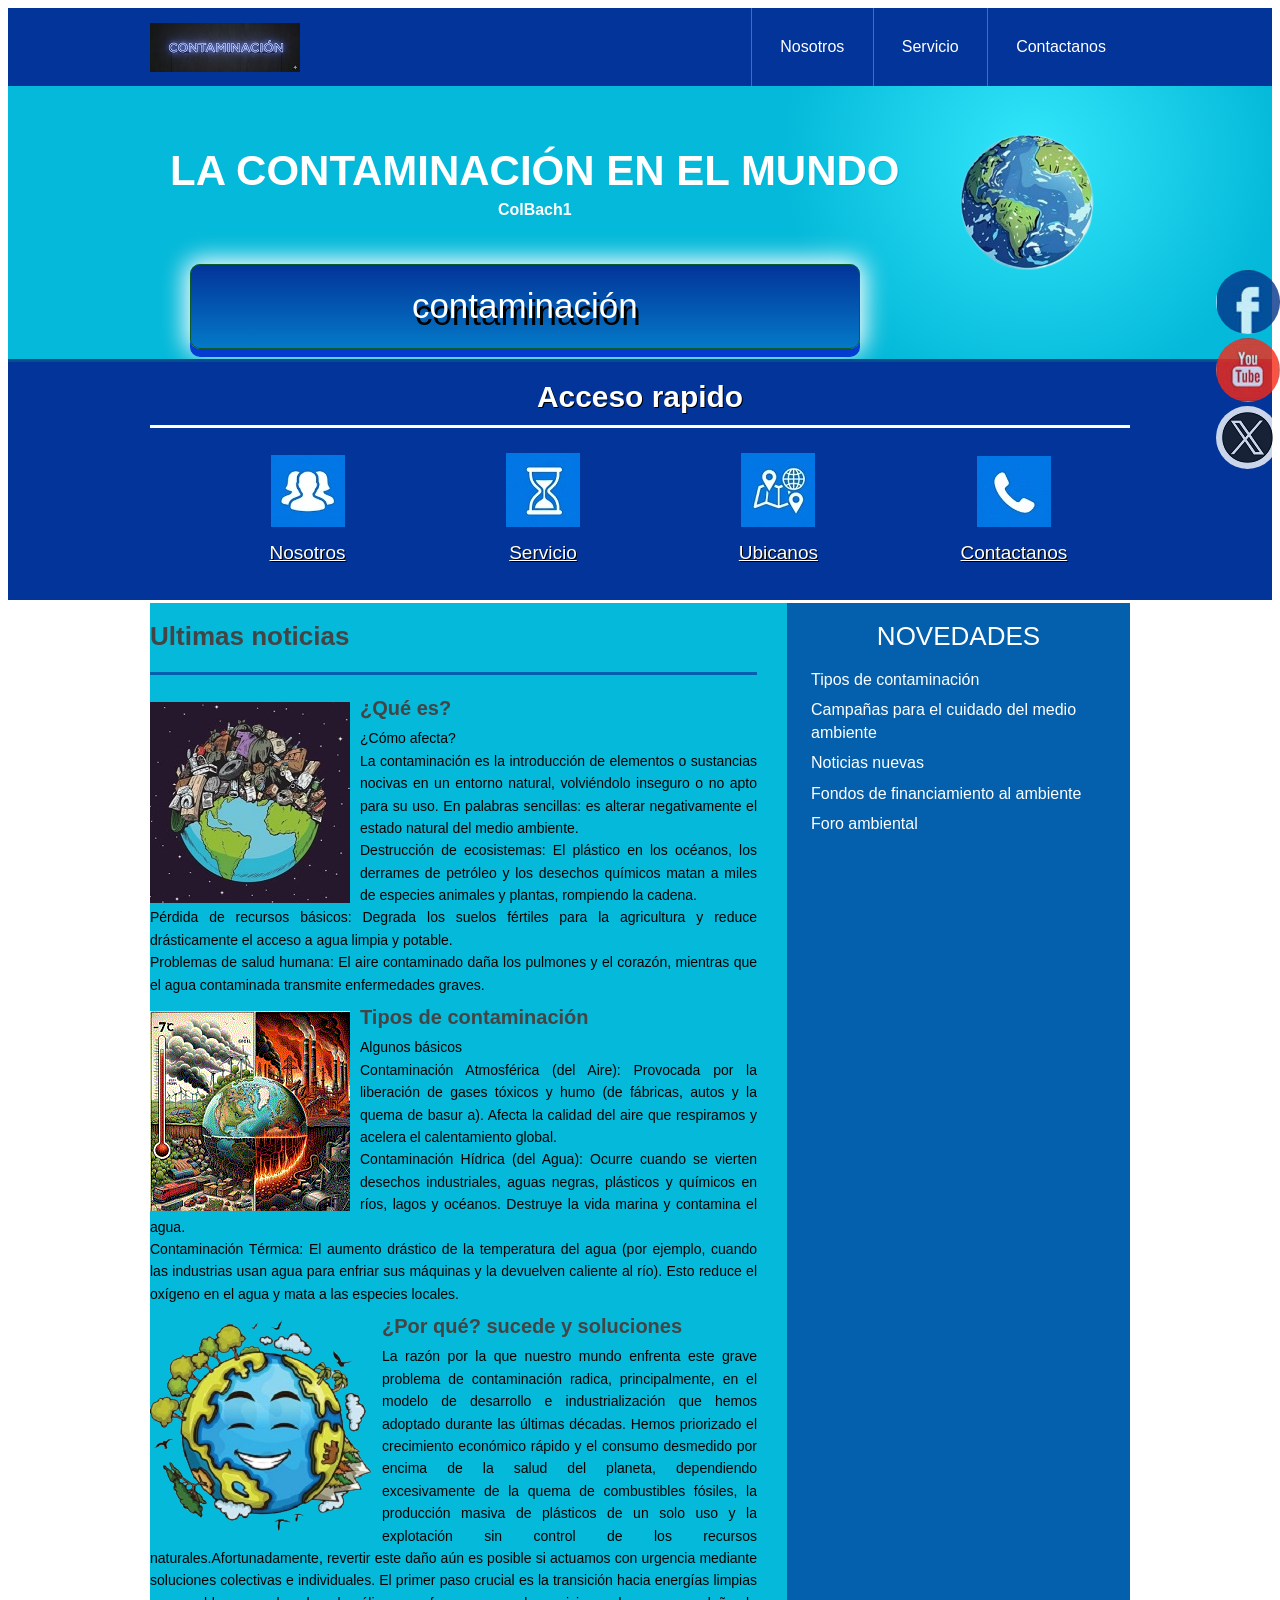
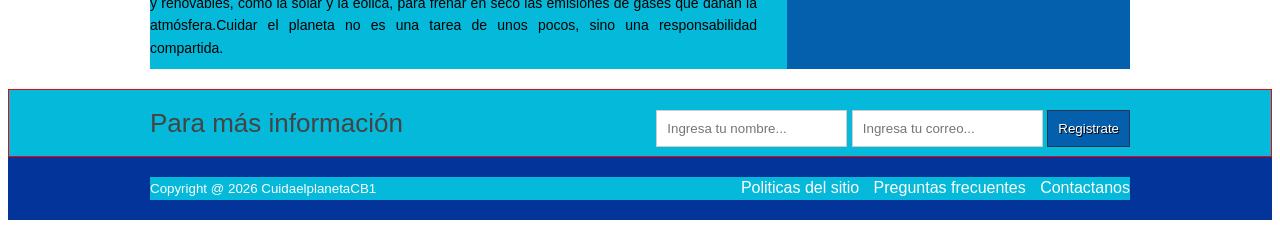
==== index.html @ 24564f10 "Add files via upload" ====
<!DOCTYPE html>
<html lang="es">
<head> 
	<meta charset="UTF-8">
	<title>Proyecto final</title>
    <link rel="stylesheet" href="estilo.css">
</head>
<body>
 <header class="encabezado" role="banner">
 	<div class="contenedor">
 		<a href="https://www.ventas@chapomart.com.mx" class="logo">
 			<img src="imagen/logo1.jpg" alt="logotipo de la tienda">
 		</a>
 		<nav role ="navigation">
 			<ul>
 				<li><a href="nosotros.html">Nosotros</a></li>
 				<li><a href="servicio.html">Servicio</a></li>
 				<li><a href="contactanos.html">Contactanos</a></li>
 			</ul>
 		</nav>
 	</div>
 </header>
 <!--fin-->
 <div class="presentacion">
 	<div class="contenedor">
 		<div class="introduccion-presentacion">
 			<h1>LA CONTAMINACIÓN EN EL MUNDO <br><span>ColBach1</span></h1>
 			<a href="https://www.unep.org/es" class="aprender-mas">contaminación</a>
 		</div>
 		<img src="imagen/mundo.png" alt="tienda de flores">
 	</div>
 </div> 
    <!-- fin de presentacion-->
 <section class="acceso-rapido">
 		<div class="contenedor">
 			<h2>Acceso rapido</h2>
              <ul>
                
 				<figure>
 					<a href="#"><img src="imagen/nost.jpg" alt="Nosotros"></a>
 					<figcaption><h3><a href="nosotros.html">Nosotros</a></h3></figcaption>
 				</figure>
 				<figure>
 					<a href="#"><img src="imagen/serv.jpg" alt="Servicio"></a>
 					<figcaption><h3><a href="servicio.html">Servicio</a></h3></figcaption>
 				</figure>
 				<figure>
 					<a href="#"><img src="imagen/ubi.jpg" alt="Ubicanos"></a>
 					<figcaption><h3><a href="https://www.google.com/maps/place/Colegio+de+Bachilleres+Plantel+1+El+Rosario/@19.5117377,-99.20085,17z/data=!3m1!4b1!4m6!3m5!1s0x85d202a570f7eb97:0xdfb9239b4225f8d!8m2!3d19.5117327!4d-99.1982751!16s%2Fg%2F1hm3b6tvs?entry=ttu&g_ep=EgoyMDI2MDYxMC4wIKXMDSoASAFQAw%3D%3D">Ubicanos</a></h3></figcaption>
 				</figure>
 				<figure>
 					<a href="#"><img src="imagen/cont.jpg" alt="Contactanos"></a>
 					<figcaption><h3><a href="contactanos.html">Contactanos</a></h3></figcaption>
 				</figure>
                </ul>
 		</div>
 	</section>  
    <!-- ---------fin -->
 	<div class="bloque-contenido">
 		<div class="contenedor">
 			<main class="articulos" role="main">
 				<h2>Ultimas noticias</h2>
 				<article>
 					<img src="imagen/mundo2.jpg" alt="Gardenia">
 					<h1><a href="https://ayudaenaccion.org/blog/sostenibilidad/tipos-contaminacion-ambiental/">¿Qué es?</a></h1>
 					<p>¿Cómo afecta?<br>La contaminación es la introducción de elementos o sustancias nocivas en un entorno natural, volviéndolo inseguro o no apto para su uso. En palabras sencillas: es alterar negativamente el estado natural del medio ambiente. <br></óptima>Destrucción de ecosistemas: El plástico en los océanos, los derrames de petróleo y los desechos químicos matan a miles de especies animales y plantas, rompiendo la cadena.<br>Pérdida de recursos básicos: Degrada los suelos fértiles para la agricultura y reduce drásticamente el acceso a agua limpia y potable.<br>Problemas de salud humana: El aire contaminado daña los pulmones y el corazón, mientras que el agua contaminada transmite enfermedades graves.
 					</p>
 				</article>
 				<article>
 					<img src="imagen/tipos.gif" alt="Rosa roja">
 					<h1><a href="https://www.naturalizaeducacion.org/blog/tipos-de-contaminacion">Tipos de contaminación</a></h1>
                    <p>Algunos básicos<br>Contaminación Atmosférica (del Aire): Provocada por la liberación de gases tóxicos y humo (de fábricas, autos y la quema de basur a). Afecta la calidad del aire que respiramos y acelera el calentamiento global.<br>Contaminación Hídrica (del Agua): Ocurre cuando se vierten desechos industriales, aguas negras, plásticos y químicos en ríos, lagos y océanos. Destruye la vida marina y contamina el agua.<br>Contaminación Térmica: El aumento drástico de la temperatura del agua (por ejemplo, cuando las industrias usan agua para enfriar sus máquinas y la devuelven caliente al río). Esto reduce el oxígeno en el agua y mata a las especies locales. 
                    <p>
                        
                    </p> 					
 				</article>
 				<article>
 					<img src="imagen/sano.png" alt="Girasoles">
 					<h1><a href="https://www.cleanipedia.com/ar/sustentabilidad/como-prevenir-la-contaminacion-ambiental.html">¿Por qué? sucede y soluciones</a></h1>
 					<p>La razón por la que nuestro mundo enfrenta este grave problema de contaminación radica, principalmente, en el modelo de desarrollo e industrialización que hemos adoptado durante las últimas décadas. Hemos priorizado el crecimiento económico rápido y el consumo desmedido por encima de la salud del planeta, dependiendo excesivamente de la quema de combustibles fósiles, la producción masiva de plásticos de un solo uso y la explotación sin control de los recursos naturales.Afortunadamente, revertir este daño aún es posible si actuamos con urgencia mediante soluciones colectivas e individuales. El primer paso crucial es la transición hacia energías limpias y renovables, como la solar y la eólica, para frenar en seco las emisiones de gases que dañan la atmósfera.Cuidar el planeta no es una tarea de unos pocos, sino una responsabilidad compartida.
 					</p>
 				</article>
 			</main>
            <aside class="complementario" role="complementary">
         <h2>NOVEDADES</h2>
         <ul>
            <li><a href="https://www.fundacionaquae.org/wiki/tipos-contaminacion/">Tipos de contaminación </a></li>
            <li><a href="https://nuevaescuelamexicana.sep.gob.mx/contenido/coleccion/una-campana-a-favor-del-medio-ambiente/">Campañas para el cuidado del medio ambiente</li>
            <li><a href="https://www.milenio.com/temas/medio-ambiente">Noticias nuevas</a></li>
            <li><a href="https://www.finanzassostenibles.hacienda.gob.mx/es/finanzassostenibles/fondos">Fondos de financiamiento al ambiente</a></li>
            <li><a href="https://www.foroambiental.net/">Foro ambiental </a></li>
         </ul>
      </aside>
     </div>
 	</div> 
<!-- FIN DE BLOQUE-CONTENIDO -->
<section class="suscripcion">
    <div class="contenedor">
        <h2>Para más información</h2>
        <form action="#">
            <input type="text" name="nombre" placeholder="Ingresa tu nombre..." required>
            <input type="email" name="email" placeholder="Ingresa tu correo..." required>
            <input type="submit" name="valor" value="Registrate">
        </form>
    </div>
</section> <!-- FIN SUSCRIPCION -->
<footer class="piedepagina" role="contentinfo">
    <div class="contenedor">
        <small>Copyright @ 2026 CuidaelplanetaCB1</small>
        <nav>
            <ul>
                <li><a href="politicas.html">Politicas del sitio</a></li>
                <li><a href="preguntas.html">Preguntas frecuentes</a></li>
                <li><a href="contactanos.html">Contactanos</a></li>
            </ul>
        </nav>
    </div>
</footer>
           <!--  fin pie de pagina  -->
<div class="social">
    <a href="https://www.facebook.com/share/g/1CqZy1xTTB/" title="FaceBook"><img src="imagen/face.jpg" alt="facebook"></a>
    <a href="https://youtu.be/duBY-GUZYfk?si=_qmvv1hHy2WJ5f_q" title="Youtube"><img src="imagen/you.jpg" alt="youtube"></a>
    <a href="https://x.com/GizmodoES/status/2067765084638654863?s=20" title="twitter"><img src="imagen/icontwit.jpg" alt="twitter"></a>
</div>
  <!--  fin social -->
</body>
</html>
---- estilo.css ----
*{
box-sizing:border-box;
}
body{
font-size:16px;
font-family: arial,helveltica,sans-serif;
line-height: 1.4em; 
}

.contenedor{
    width: 980px;
    margin: 0 auto;
}

.encabezado{ 
background: #023499; 
overflow: hidden;
}
.logo{
    float: left;
   position: relative;
    top: 15px; 
}
.encabezado nav{ 
float: right; 
}
.encabezado nav ul{ 
margin: 0;
padding: 0;
list-style: none;
}
.encabezado nav ul li{ 
display: inline-block;
/*background: red;*/
margin-right: -4px;
}
.encabezado nav ul li a{ 
display: block;
color: #fff;
padding: 28px;
border-left: 1px solid #696969;
text-decoration: none;
}
/*cambio de color*/
.encabezado nav ul li a:hover{ 
background: ##04b9d9;
}
/*------------------------------------
PRESENTACION
-------------------------------------*/ 
.presentacion{
  /*background: yellow;*/
  background: radial-gradient(250px at 81% 25%, #32e6fa, #04b9d9);
  overflow: hidden;
  border-bottom: 3px solid #044e8b; 
}  
.introduccion-presentacion{
    float: left;
}
.introduccion-presentacion h1{
    color: #fff;
    font-size: 2.625em;  /*16px  1em  42px  ?*/
    text-shadow: 1px 1px 0px #04b9d9;
    text-align: center;
    margin-top: 70px;
    margin-bottom: 40px;
    margin-left: 20px;
   line-height: 0.7em; /*interlineado  */
} 
.introduccion-presentacion h1 span{
    color: #fff;
    font-size: 0.38em; /*42px = 2.62em 16px = ? =0.38*/
}
/*------------aprender------------mas*/
a.aprender-mas{
    font-size: 2.1875em;
    border: 1px solid #0d5c25;
    padding: 30px 50px;
    /*background: yellow;*/
    display: block;
    text-align: center;
    margin: 10px 40px;
    color: #fff;
    text-decoration: none;
    text-shadow: 3px 7px 0 #000;
    border-radius: 10px;
    background: linear-gradient(to top, #0479c7, #023499);
    box-shadow: 0 8px 0 0 #043bd1,
                0 0 25px 5px #fff;
} 
a.aprender-mas:hover{
    box-shadow: 0 0 25px 5px #000;
}
.presentacion img{
    float: right;
    position: relative;
    top: 30px;
}
/*****************************************************************
/*------------Acceso-rapido------------*/
.acceso-rapido{
    background: #023499;
    overflow: hidden;
    border-bottom: 3px solid #fff;
}
.acceso-rapido h2 {
    color: #fff;
    font-size: 1.87em;
    text-shadow: 1px 1px 0 #000;
    text-align: center;
    border-bottom: 3px solid #fff;
    padding-bottom: 16px;
}
.acceso-rapido figure{
    display: inline-block;
    text-align: center;
    width: 25%;
    margin: 0 -4px 0 0;
    padding: 0px;
}
.acceso-rapido h3{
   font-size: 1.1875em;
    margin-top: 9px;
    margin-bottom: 20px; 
}
.acceso-rapido h3 a{
    color: #fff;
    text-shadow: 1px 1px 0 #000;
    font-weight: normal;
}
.acceso-rapido h3 a:hover{
    text-decoration: none;
}
/*---------bloque contenido----------*/
.bloque-contenido{
    overflow: hidden; /*2
    margin-top: 25px; /** complemenatario 6  **/
}
.bloque-contenido .contenedor{  /*3**/
    display: table;  */
}
.articulos { /** 1 **/
    /*float: left;  /*elim 3 */
    background: #04b9d9;
    width: 65%; /*elimi  3*/
  display: table-cell;  /*3*/
  padding-right: 30px; /* 4*/
}
.articulos article{  /* 10   */
    margin-bottom: 10px;
}
.articulos h2{  /**4**/
    color: #444444;
    font-size: 1.625em;
    border-bottom: 3px solid #0460ad;
    padding-bottom: 25px;
}
.articulos img{  /**5**/
    float: left;
    margin-right: 10px;
    position: relative; /*  10  */
    top: 5px;           /*   10 */
}
.articulos article h1{  /**6**/
    font-size: 1.25em;  /*20/16 = 1.25em*/
    /*margin: 0; ** 8  *** quitar 8 poner 9*/
    margin: 8px 0 8px 0;  /*** 9 ****/
}
.articulos article h1 a{  /**7**/ 
    color: #444444;  /*HTML incluir href*/
    text-decoration: none;
}
.articulos article h1 a:hover{  /**8**/ 
    text-decoration: underline;
}
.articulos article p{  /** 9 **/ 
    margin: 0;
    text-align: justify;
    font-size: 0.875em; /*** 14/16 = 0.875 ***/
}
.complementario{    /*   1  */
    background: #0460ad;
    width: 35%; 
    display: table-cell; 
    padding: 0 20px 20 px; /***2**laterales sup e inf*/
}
.complementario h2{   /** 2  **/
    font-size: 1.625em;  /* 26/16 em*/ 
    color: #fff;
    font-weight: normal;
    text-align: center;
}
.complementario ul{   /** 3  **/
    margin: 0;
    padding: 0;
    list-style: none;
}
.complementario ul li{ /*** 4 ***/
    background: url("imagen/icon.png") no-repeat left center;
    padding-left: 24px;
    margin-bottom: 8px;
}
.complementario ul li a{ /*** 5 ***/
    color: #fff;
    text-decoration: none;
}
.complementario ul li a:hover{ /*** 6 ***/
    color: #04b9d9;
    text-decoration: underline; /* ir a bloque-conteniodo*/
}
/***********************************************************************/
/************** suscripcion */
.suscripcion{  /**1***/
    overflow: hidden;
    border: 1px solid red;  /**2 *** elim**/
    background: #04b9d9;   /***2***/
    margin-top: 20PX;  /*** 2  B  ****/
}
.suscripcion h2{ /***2***/
    float: left;
    font-size: 1.625em; /*26/16  */
    color: #444444;
    font-weight: normal;
}
.suscripcion form{  /***2***/
    float: right;
    position: relative; /** 2 a ***/
    top: 20px;   /***  2  a   ****/
}
.suscripcion form input{   /***3  ***/
    border: 1px solid #cccccc;
    padding: 10px;
}
.suscripcion form input[type="submit"]{ /*** 4   ***/
    border: 1px solid #22314d;
    padding: 10px;
    background: #0460ad;
    color: #fff;
    text-shadow: 1px 1px 0 #000;
    box-shadow: 0 -1px 0px 0 #93badc insert;
}
.suscripcion form input[type="submit"]:hover{ /*** 5   ***/
    background: #0460ad;
}
/***********pie de pagina**************/
.piedepagina{   /**1 **/
    background: #023499;
    padding: 20px 0; /*** 7  c  */
}
.piedepagina .contenedor{   /**2  **/
    display: table;
}
.piedepagina small{  /***3  ***/
    display: table-cell;
    background: #04b9d9;  /*  elim  7 a **/
    color: #fff;  /** 4 **/
}
.piedepagina nav{ /**** 4  ***/
    display: table-cell;
    background: #04b9d9;  /*** elim 7 b ***/
    text-align: right; /***6  **/
}
.piedepagina nav ul{ /**** 5 ***/
    margin: 0;
    padding: 0;
    list-style: none;
}
.piedepagina nav ul li{ /**** 6 ***/
    display: inline-block;
    padding-left: 10px;  /** 7  d ****/
}
.piedepagina nav ul li a{ /**** 7 ***/
    color: #fff;
    text-decoration: none;
}
.piedepagina nav ul li a:hover{ /**** 7 ***/
    color: #04b9d9;
    text-decoration: underline;
}
/*************Redes sociales***************/
.social{
    position: fixed;
    top: 30%;
    right: 0;
}
.social a{
    display: block;
    margin-bottom: 4px;
    opacity: 0.8;
}
.social a:hover{
    opacity: 1;
}
.social img{
    border-radius: 50%;
    display: block;
}
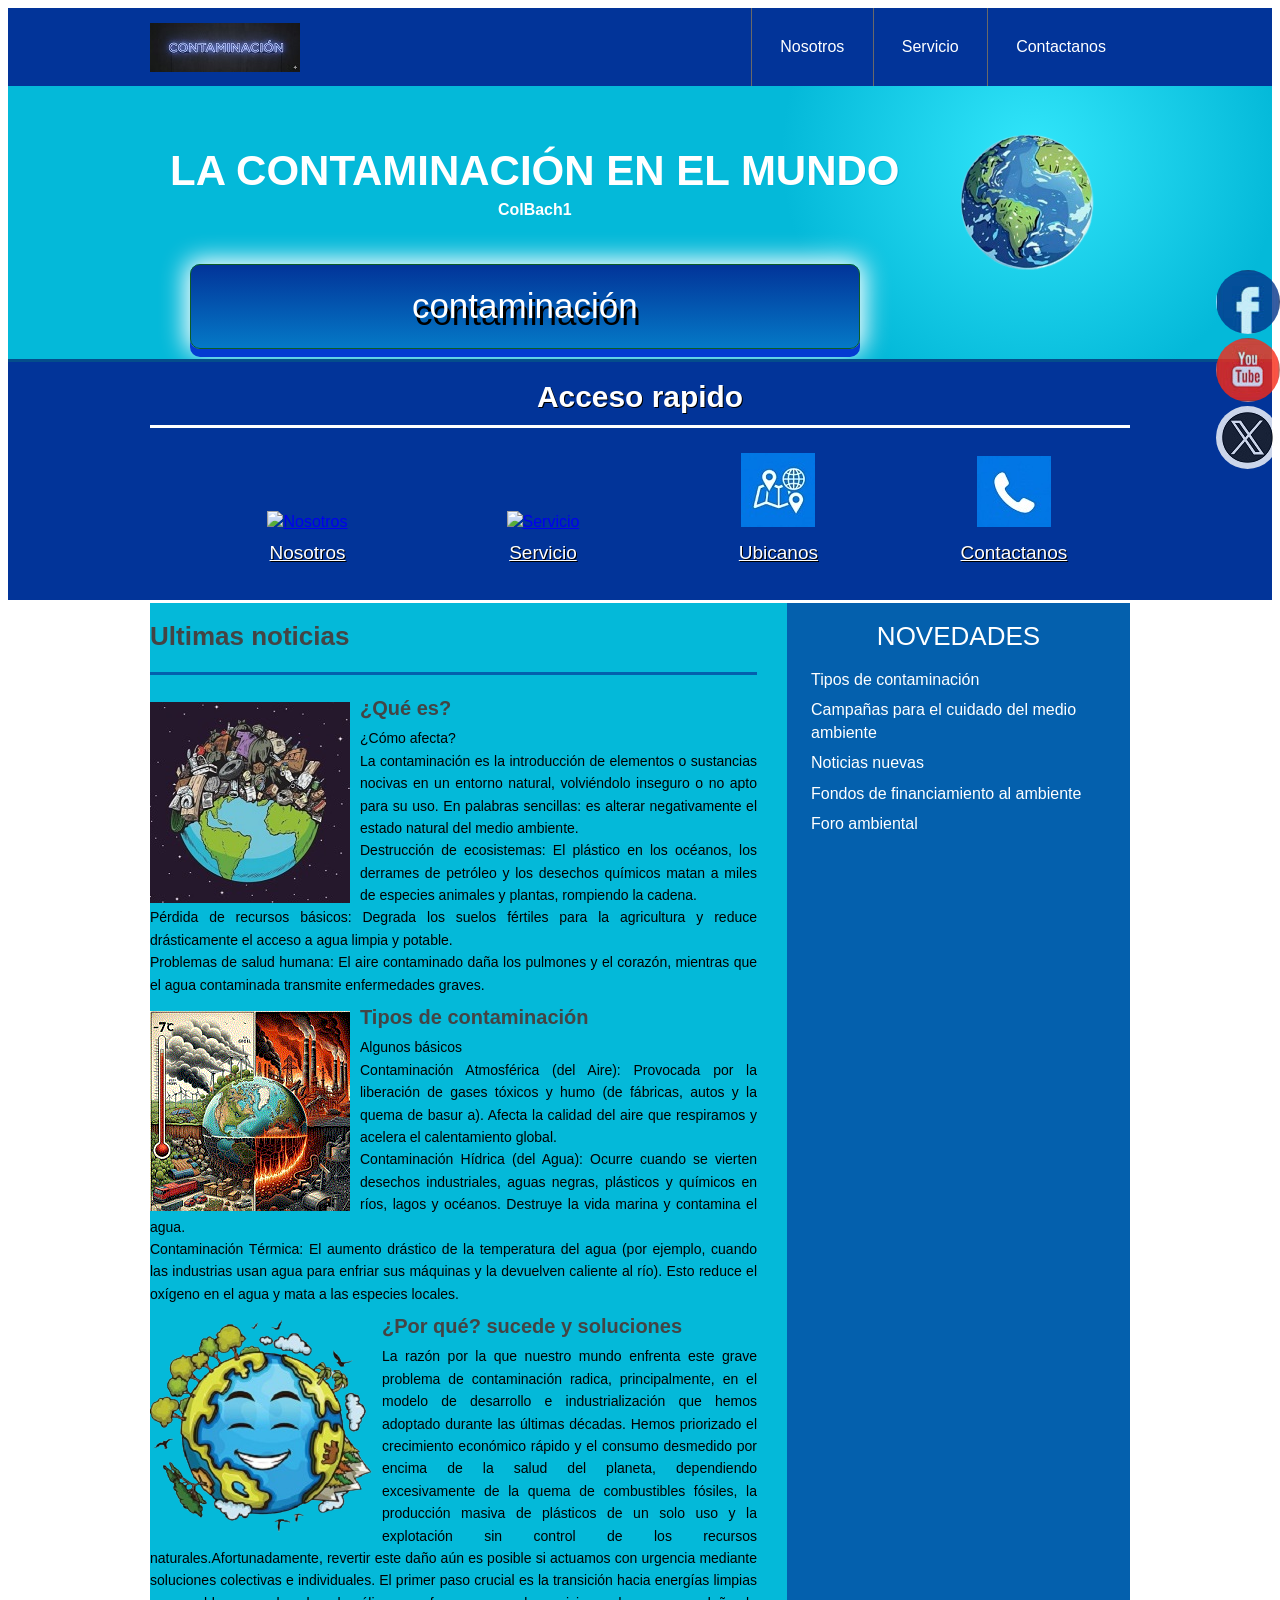
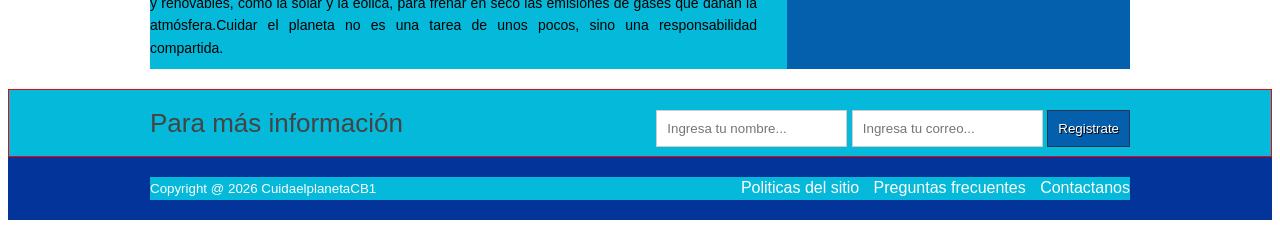
==== commit 3dc60046: "Fix HTML encoding issues in index.html" ====
--- a/index.html
+++ b/index.html
@@ -37,11 +37,11 @@
               <ul>
                 
  				<figure>
- 					<a href="#"><img src="imagen/nost.jpg" alt="Nosotros"></a>
+ 					<a href="#"><img src="imagen/nost.JPG" alt="Nosotros"></a>
  					<figcaption><h3><a href="nosotros.html">Nosotros</a></h3></figcaption>
  				</figure>
  				<figure>
- 					<a href="#"><img src="imagen/serv.jpg" alt="Servicio"></a>
+ 					<a href="#"><img src="imagen/serv.JPG" alt="Servicio"></a>
  					<figcaption><h3><a href="servicio.html">Servicio</a></h3></figcaption>
  				</figure>
  				<figure>
@@ -124,4 +124,4 @@
 </div>
   <!--  fin social -->
 </body>
-</html>+</html>
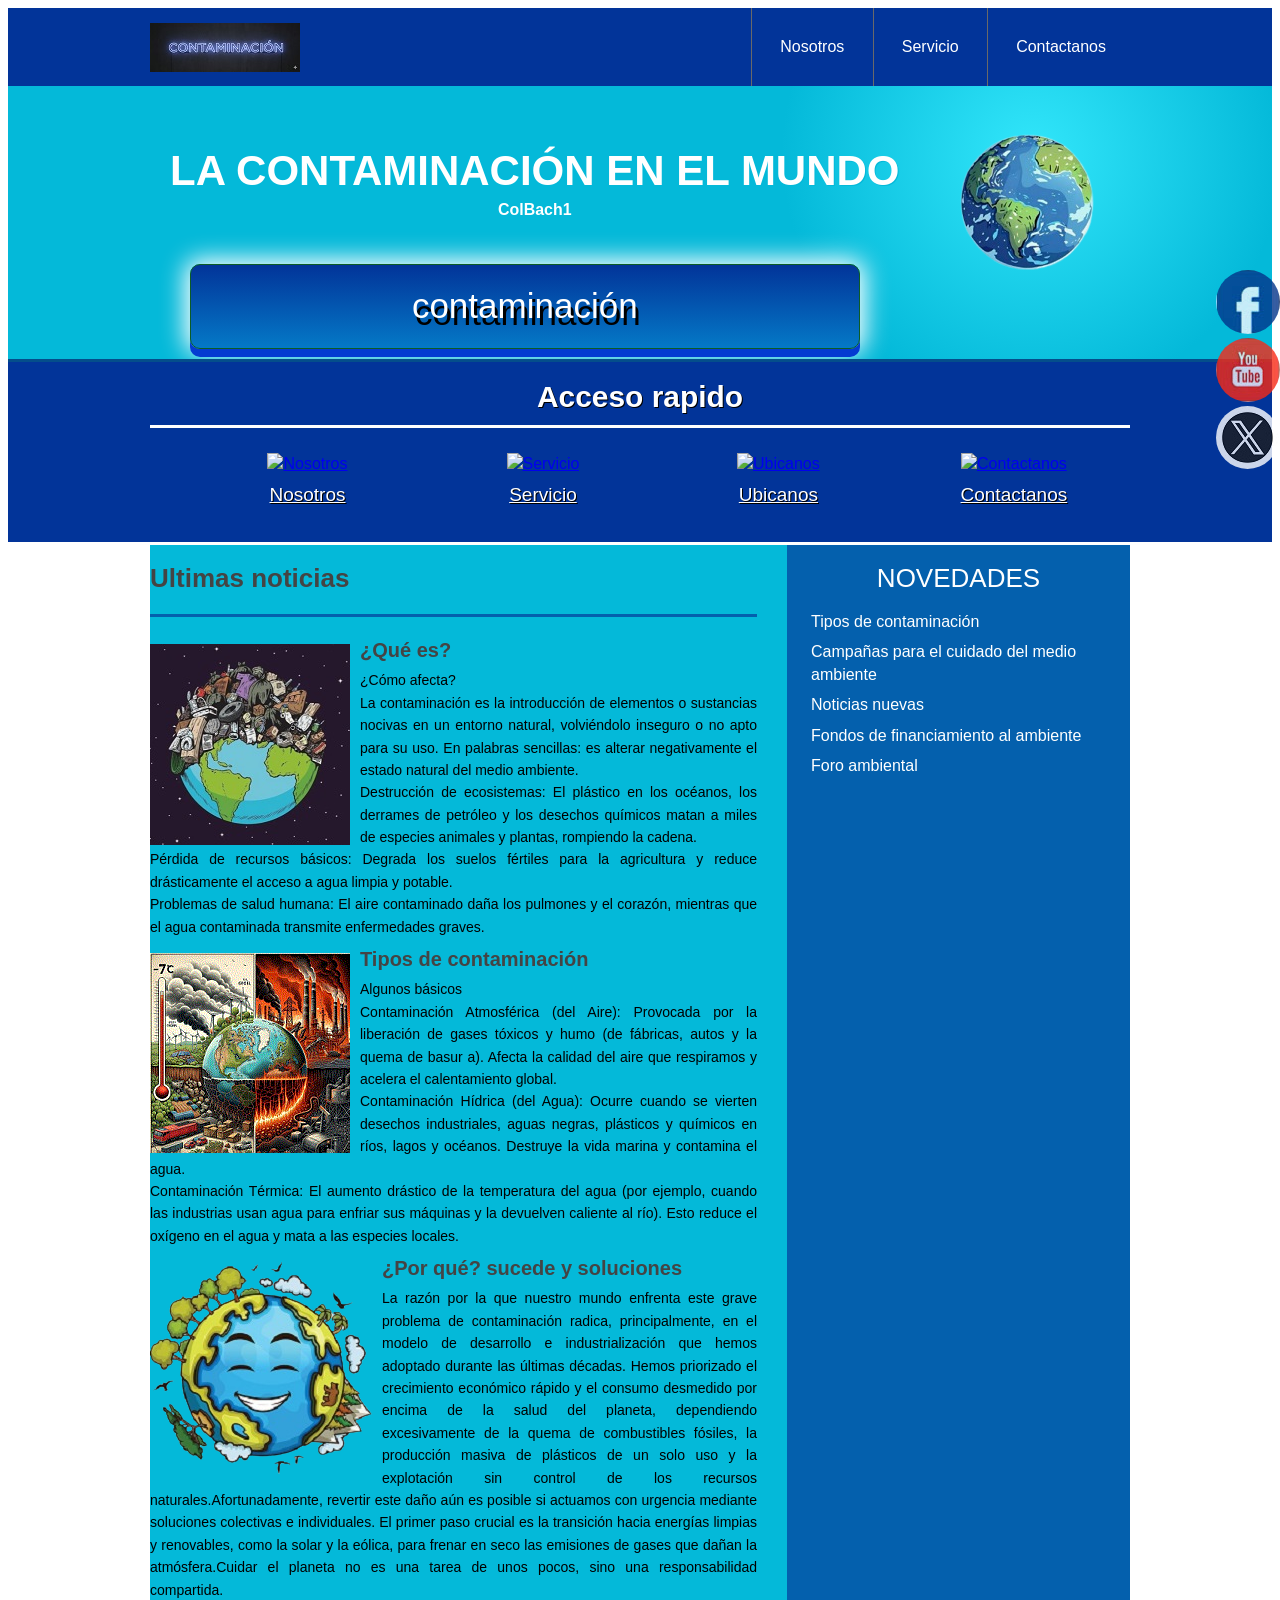
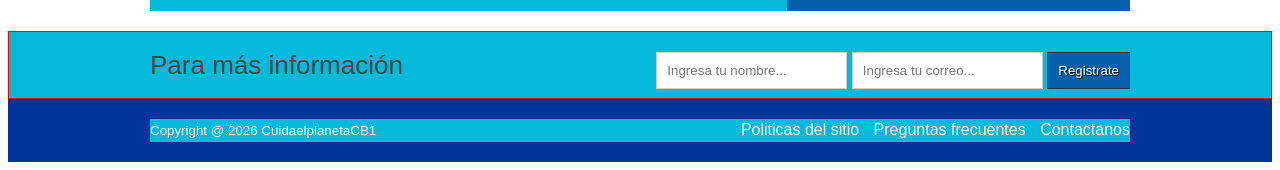
==== commit ca6e95e5: "Fix HTML formatting and structure" ====
--- a/index.html
+++ b/index.html
@@ -45,11 +45,11 @@
  					<figcaption><h3><a href="servicio.html">Servicio</a></h3></figcaption>
  				</figure>
  				<figure>
- 					<a href="#"><img src="imagen/ubi.jpg" alt="Ubicanos"></a>
+ 					<a href="#"><img src="imagen/ubi.JPG" alt="Ubicanos"></a>
  					<figcaption><h3><a href="https://www.google.com/maps/place/Colegio+de+Bachilleres+Plantel+1+El+Rosario/@19.5117377,-99.20085,17z/data=!3m1!4b1!4m6!3m5!1s0x85d202a570f7eb97:0xdfb9239b4225f8d!8m2!3d19.5117327!4d-99.1982751!16s%2Fg%2F1hm3b6tvs?entry=ttu&g_ep=EgoyMDI2MDYxMC4wIKXMDSoASAFQAw%3D%3D">Ubicanos</a></h3></figcaption>
  				</figure>
  				<figure>
- 					<a href="#"><img src="imagen/cont.jpg" alt="Contactanos"></a>
+ 					<a href="#"><img src="imagen/cont.JPG" alt="Contactanos"></a>
  					<figcaption><h3><a href="contactanos.html">Contactanos</a></h3></figcaption>
  				</figure>
                 </ul>
